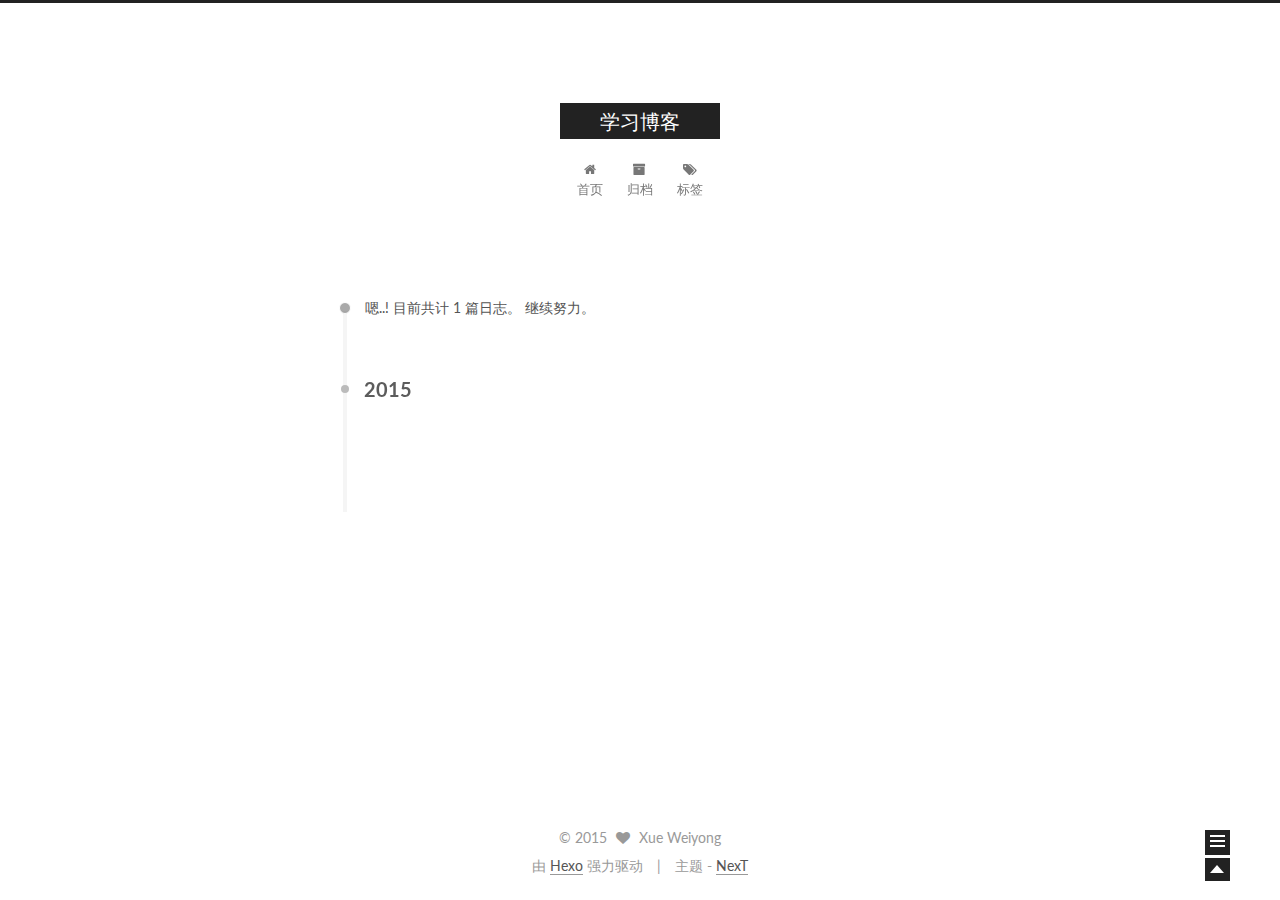
==== archives/2015/index.html @ f79142b6 "Site updated: 2015-12-10 18:50:41" ====
<!doctype html>
<html class="theme-next   use-motion ">
<head>
  <meta charset="UTF-8"/>
<meta http-equiv="X-UA-Compatible" content="IE=edge,chrome=1" />
<meta name="viewport" content="width=device-width, initial-scale=1, maximum-scale=1"/>



<meta http-equiv="Cache-Control" content="no-transform" />
<meta http-equiv="Cache-Control" content="no-siteapp" />












  <link href="/vendors/fancybox/source/jquery.fancybox.css?v=2.1.5" rel="stylesheet" type="text/css"/>




  <link href="//fonts.googleapis.com/css?family=Lato:300,400,700,400italic&subset=latin,latin-ext" rel="stylesheet" type="text/css">



<link href="/vendors/font-awesome/css/font-awesome.min.css?v=4.4.0" rel="stylesheet" type="text/css" />

<link href="/css/main.css?v=0.4.5.2" rel="stylesheet" type="text/css" />


  <meta name="keywords" content="Hexo, NexT" />








  <link rel="shortcut icon" type="image/x-icon" href="/favicon.ico?v=0.4.5.2" />






<meta name="description">
<meta property="og:type" content="website">
<meta property="og:title" content="学习博客">
<meta property="og:url" content="http://yoursite.com/archives/2015/index.html">
<meta property="og:site_name" content="学习博客">
<meta property="og:description">
<meta name="twitter:card" content="summary">
<meta name="twitter:title" content="学习博客">
<meta name="twitter:description">



<script type="text/javascript" id="hexo.configuration">
  var CONFIG = {
    scheme: '',
    sidebar: 'post',
    motion: true
  };
</script>

  <title> 归档 | 学习博客 </title>
</head>

<body itemscope itemtype="http://schema.org/WebPage" lang="zh-Hans">

  <!--[if lte IE 8]>
  <div style=' clear: both; height: 59px; padding:0 0 0 15px; position: relative;margin:0 auto;'>
    <a href="http://windows.microsoft.com/en-US/internet-explorer/products/ie/home?ocid=ie6_countdown_bannercode">
      <img src="http://7u2nvr.com1.z0.glb.clouddn.com/picouterie.jpg" border="0" height="42" width="820"
           alt="You are using an outdated browser. For a faster, safer browsing experience, upgrade for free today or use other browser ,like chrome firefox safari."
           style='margin-left:auto;margin-right:auto;display: block;'/>
    </a>
  </div>
<![endif]-->
  






  <div class="container one-column  page-archive ">
    <div class="headband"></div>

    <header id="header" class="header" itemscope itemtype="http://schema.org/WPHeader">
      <div class="header-inner"><div class="site-meta ">
  

  <div class="custom-logo-site-title">
    <a href="/"  class="brand" rel="start">
      <span class="logo-line-before"><i></i></span>
      <span class="site-title">学习博客</span>
      <span class="logo-line-after"><i></i></span>
    </a>
  </div>
  <p class="site-subtitle"></p>
</div>

<div class="site-nav-toggle">
  <button>
    <span class="btn-bar"></span>
    <span class="btn-bar"></span>
    <span class="btn-bar"></span>
  </button>
</div>

<nav class="site-nav">
  

  
    <ul id="menu" class="menu ">
      
        
        <li class="menu-item menu-item-home">
          <a href="/" rel="section">
            
              <i class="menu-item-icon fa fa-home fa-fw"></i> <br />
            
            首页
          </a>
        </li>
      
        
        <li class="menu-item menu-item-archives">
          <a href="/archives" rel="section">
            
              <i class="menu-item-icon fa fa-archive fa-fw"></i> <br />
            
            归档
          </a>
        </li>
      
        
        <li class="menu-item menu-item-tags">
          <a href="/tags" rel="section">
            
              <i class="menu-item-icon fa fa-tags fa-fw"></i> <br />
            
            标签
          </a>
        </li>
      

      
      
    </ul>
  

  
</nav>

 </div>
    </header>

    <main id="main" class="main">
      <div class="main-inner">
        <div id="content" class="content">
          

  <section id="posts" class="posts-collapse">
    <span class="archive-move-on"></span>

    <span class="archive-page-counter">
      
      
      
        
      
      嗯..! 目前共计 1 篇日志。 继续努力。
    </span>

    

      
      
      

      
        
        <div class="collection-title">
          <h2 class="archive-year motion-element" id="archive-year-2015">2015</h2>
        </div>
      
      

      

  <article class="post post-type-normal" itemscope itemtype="http://schema.org/Article">
    <header class="post-header">

      <h1 class="post-title">
        
            <a class="post-title-link" href="/2015/12/10/hello-world/" itemprop="url">
              
                <span itemprop="name">Hello World</span>
              
            </a>
        
      </h1>

      <div class="post-meta">
        <time class="post-time" itemprop="dateCreated"
              datetime="2015-12-10T18:38:47+08:00"
              content="2015-12-10" >
          12-10
        </time>
      </div>

    </header>
  </article>



    

  </section>

  



        </div>

        


        

      </div>

      
        
  
  <div class="sidebar-toggle">
    <div class="sidebar-toggle-line-wrap">
      <span class="sidebar-toggle-line sidebar-toggle-line-first"></span>
      <span class="sidebar-toggle-line sidebar-toggle-line-middle"></span>
      <span class="sidebar-toggle-line sidebar-toggle-line-last"></span>
    </div>
  </div>

  <aside id="sidebar" class="sidebar">
    <div class="sidebar-inner">

      

      

      <section class="site-overview sidebar-panel  sidebar-panel-active ">
        <div class="site-author motion-element" itemprop="author" itemscope itemtype="http://schema.org/Person">
          <img class="site-author-image" src="/images/default_avatar.jpg" alt="Xue Weiyong" itemprop="image"/>
          <p class="site-author-name" itemprop="name">Xue Weiyong</p>
        </div>
        <p class="site-description motion-element" itemprop="description"></p>
        <nav class="site-state motion-element">
          <div class="site-state-item site-state-posts">
            <a href="/archives">
              <span class="site-state-item-count">1</span>
              <span class="site-state-item-name">日志</span>
            </a>
          </div>

          <div class="site-state-item site-state-categories">
            
              <span class="site-state-item-count">0</span>
              <span class="site-state-item-name">分类</span>
              
          </div>

          <div class="site-state-item site-state-tags">
            <a href="/tags">
              <span class="site-state-item-count">0</span>
              <span class="site-state-item-name">标签</span>
              </a>
          </div>

        </nav>

        

        <div class="links-of-author motion-element">
          
        </div>

        
        

        <div class="links-of-author motion-element">
          
        </div>

      </section>

      

    </div>
  </aside>


      
    </main>

    <footer id="footer" class="footer">
      <div class="footer-inner">
        <div class="copyright" >
  
  &copy; 
  <span itemprop="copyrightYear">2015</span>
  <span class="with-love">
    <i class="icon-next-heart fa fa-heart"></i>
  </span>
  <span class="author" itemprop="copyrightHolder">Xue Weiyong</span>
</div>

<div class="powered-by">
  由 <a class="theme-link" href="http://hexo.io">Hexo</a> 强力驱动
</div>

<div class="theme-info">
  主题 -
  <a class="theme-link" href="https://github.com/iissnan/hexo-theme-next">
    NexT
  </a>
</div>



      </div>
    </footer>

    <div class="back-to-top"></div>
  </div>

  <script type="text/javascript" src="/vendors/jquery/index.js?v=2.1.3"></script>

  
  
  
    <script type="text/javascript">
      postMotionOptions = {stagger: 100, drag: true};
    </script>
  


  
    
    

  


  

  
  <script type="text/javascript" src="/vendors/fancybox/source/jquery.fancybox.pack.js"></script>
  <script type="text/javascript" src="/js/fancy-box.js?v=0.4.5.2"></script>


  <script type="text/javascript" src="/js/helpers.js?v=0.4.5.2"></script>
  <script type="text/javascript" src="/vendors/velocity/velocity.min.js"></script>
<script type="text/javascript" src="/vendors/velocity/velocity.ui.min.js"></script>

<script type="text/javascript" src="/js/motion.js?v=0.4.5.2" id="motion.global"></script>


  <script type="text/javascript" src="/vendors/fastclick/lib/fastclick.min.js?v=1.0.6"></script>
  <script type="text/javascript" src="/vendors/jquery_lazyload/jquery.lazyload.js?v=1.9.7"></script>

  
  
    <script type="text/javascript" id="motion.page.archive">
      $('.archive-year').velocity('transition.slideLeftIn');
    </script>
  


  <script type="text/javascript" src="/js/bootstrap.js"></script>

  
  

  
  

</body>
</html>
---- css/main.css ----
/* normalize.css v3.0.2 | MIT License | git.io/normalize */
html {
  font-family: sans-serif; /* 1 */
  -ms-text-size-adjust: 100%; /* 2 */
  -webkit-text-size-adjust: 100%; /* 2 */
}
body {
  margin: 0;
}
article,
aside,
details,
figcaption,
figure,
footer,
header,
hgroup,
main,
menu,
nav,
section,
summary {
  display: block;
}
audio,
canvas,
progress,
video {
  display: inline-block; /* 1 */
  vertical-align: baseline; /* 2 */
}
audio:not([controls]) {
  display: none;
  height: 0;
}
[hidden],
template {
  display: none;
}
a {
  background-color: transparent;
}
a:active,
a:hover {
  outline: 0;
}
abbr[title] {
  border-bottom: 1px dotted;
}
b,
strong {
  font-weight: bold;
}
dfn {
  font-style: italic;
}
h1 {
  font-size: 2em;
  margin: 0.67em 0;
}
mark {
  background: #ff0;
  color: #000;
}
small {
  font-size: 80%;
}
sub,
sup {
  font-size: 75%;
  line-height: 0;
  position: relative;
  vertical-align: baseline;
}
sup {
  top: -0.5em;
}
sub {
  bottom: -0.25em;
}
img {
  border: 0;
}
svg:not(:root) {
  overflow: hidden;
}
figure {
  margin: 1em 40px;
}
hr {
  -moz-box-sizing: content-box;
  box-sizing: content-box;
  height: 0;
}
pre {
  overflow: auto;
}
code,
kbd,
pre,
samp {
  font-family: monospace, monospace;
  font-size: 1em;
}
button,
input,
optgroup,
select,
textarea {
  color: inherit; /* 1 */
  font: inherit; /* 2 */
  margin: 0; /* 3 */
}
button {
  overflow: visible;
}
button,
select {
  text-transform: none;
}
button,
html input[type="button"],
input[type="reset"],
input[type="submit"] {
  -webkit-appearance: button; /* 2 */
  cursor: pointer; /* 3 */
}
button[disabled],
html input[disabled] {
  cursor: default;
}
button::-moz-focus-inner,
input::-moz-focus-inner {
  border: 0;
  padding: 0;
}
input {
  line-height: normal;
}
input[type="checkbox"],
input[type="radio"] {
  box-sizing: border-box; /* 1 */
  padding: 0; /* 2 */
}
input[type="number"]::-webkit-inner-spin-button,
input[type="number"]::-webkit-outer-spin-button {
  height: auto;
}
input[type="search"] {
  -webkit-appearance: textfield; /* 1 */
  -moz-box-sizing: content-box;
  -webkit-box-sizing: content-box; /* 2 */
  box-sizing: content-box;
}
input[type="search"]::-webkit-search-cancel-button,
input[type="search"]::-webkit-search-decoration {
  -webkit-appearance: none;
}
fieldset {
  border: 1px solid #c0c0c0;
  margin: 0 2px;
  padding: 0.35em 0.625em 0.75em;
}
legend {
  border: 0; /* 1 */
  padding: 0; /* 2 */
}
textarea {
  overflow: auto;
}
optgroup {
  font-weight: bold;
}
table {
  border-collapse: collapse;
  border-spacing: 0;
}
td,
th {
  padding: 0;
}
::selection {
  background: #262a30;
  color: #fff;
}
body {
  position: relative;
  font-family: Lato, "PingFang SC", "Microsoft YaHei", sans-serif;
  font-size: 14px;
  line-height: 2;
  color: #555;
  background: #fff;
}
@media (max-width: 767px) {
  body {
    padding-right: 0 !important;
  }
}
@media (min-width: 768px) and (max-width: 991px) {
  body {
    padding-right: 0 !important;
  }
}
@media (min-width: 1600px) {
  body {
    font-size: 16px;
  }
}
h1,
h2,
h3,
h4,
h5,
h6 {
  margin: 0;
  padding: 0;
  font-weight: bold;
  line-height: 1;
  font-family: Lato, "PingFang SC", "Microsoft YaHei", sans-serif;
}
h1 {
  font-size: 22px;
}
@media (max-width: 767px) {
  h1 {
    font-size: 18px;
  }
}
h2 {
  font-size: 20px;
}
@media (max-width: 767px) {
  h2 {
    font-size: 16px;
  }
}
h3 {
  font-size: 18px;
}
@media (max-width: 767px) {
  h3 {
    font-size: 14px;
  }
}
h4 {
  font-size: 16px;
}
@media (max-width: 767px) {
  h4 {
    font-size: 12px;
  }
}
h5 {
  font-size: 14px;
}
@media (max-width: 767px) {
  h5 {
    font-size: 10px;
  }
}
h6 {
  font-size: 12px;
}
@media (max-width: 767px) {
  h6 {
    font-size: 8px;
  }
}
p {
  margin: 0 0 25px 0;
}
a {
  color: #555;
  text-decoration: none;
  border-bottom: 1px solid #999;
}
a:hover {
  color: #222;
  border-bottom-color: #222;
}
ul {
  list-style: none;
}
blockquote {
  margin: 0;
  padding: 0;
}
img {
  display: block;
  margin: auto 0;
  max-width: 100%;
  height: auto;
}
h2,
h3,
h4,
h5,
h6 {
  margin: 20px 0 15px;
}
ul {
  list-style: square;
}
a {
  word-wrap: break-word;
}
hr {
  margin: 40px 0;
  height: 3px;
  border: none;
  background-color: #ddd;
  background-image: repeating-linear-gradient(-45deg, #fff, #fff 4px, transparent 4px, transparent 8px);
}
blockquote {
  padding: 0 15px;
  color: #666;
  border-left: 4px solid #ddd;
}
blockquote cite::before {
  content: "-";
  padding: 0 5px;
}
dt {
  font-weight: 700;
}
dd {
  margin: 0;
  padding: 0;
}
.pullquote {
  width: 45%;
}
.pullquote.left {
  float: left;
  margin-left: 5px;
  margin-right: 10px;
}
.pullquote.right {
  float: right;
  margin-left: 10px;
  margin-right: 5px;
}
.highlight table,
.gist table {
  width: auto;
}
.highlight table td,
.gist table td {
  border: none;
}
.highlight a,
.gist a {
  color: #222 !important;
  text-decoration: none !important;
}
.video-container {
  position: relative;
  padding-top: 60%;
  height: 0;
  overflow: hidden;
}
.video-container iframe,
.video-container object,
.video-container embed {
  position: absolute;
  top: 0;
  left: 0;
  width: 100%;
  height: 100%;
}
table {
  margin: 20px 0;
  width: 100%;
  border-collapse: collapse;
  border-spacing: 0;
  border: 1px solid #ddd;
  font-size: 14px;
}
table>tbody>tr:nth-of-type(odd) {
  background-color: #f9f9f9;
}
table>tbody>tr:hover {
  background-color: #f5f5f5;
}
caption,
th,
td {
  padding: 8px;
  text-align: left;
  vertical-align: middle;
  font-weight: normal;
}
th,
td {
  border-bottom: 3px solid #ddd;
  border-right: 1px solid #eee;
}
th {
  padding-bottom: 10px;
  font-weight: 700;
}
td {
  border-bottom-width: 1px;
}
.text-left {
  text-align: left;
}
.text-center {
  text-align: center;
}
.text-right {
  text-align: right;
}
.text-justify {
  text-align: justify;
}
.text-nowrap {
  white-space: nowrap;
}
.text-lowercase {
  text-transform: lowercase;
}
.text-uppercase {
  text-transform: uppercase;
}
.text-capitalize {
  text-transform: capitalize;
}
.center-block {
  display: block;
  margin-left: auto;
  margin-right: auto;
}
.clearfix:before,
.clearfix:after {
  content: " ";
  display: table;
}
.clearfix:after {
  clear: both;
}
.full-image.full-image.full-image {
  border: none;
  max-width: 100%;
  width: auto;
  margin: 0;
}
@media (min-width: 992px) {
  .full-image.full-image.full-image {
    max-width: none;
    width: 126%;
    margin: 0 -13%;
  }
}
.use-motion .motion-element {
  opacity: 0;
}
pre,
.highlight {
  background: #f7f7f7;
  margin: 20px 0;
  padding: 15px;
  overflow: auto;
  font-size: 13px;
  color: #4d4d4c;
  line-height: 1.6;
}
.highlight .gutter pre,
.gist .gist-file .gist-data .line-numbers {
  color: #666;
}
pre,
code {
  font-family: "Input Mono", "PT Mono", Consolas, Monaco, Menlo, monospace;
}
code {
  word-break: break-all;
  background: #eee;
  text-shadow: 0 1px #fff;
  padding: 0 0.3em;
}
pre code {
  background: none;
  text-shadow: none;
  padding: 0;
}
.highlight pre {
  border: none;
  margin: 0;
  padding: 1px;
}
.highlight table {
  margin: 0;
  width: auto;
  border: none;
}
.highlight td {
  border: none;
  padding: 0;
}
.highlight figcaption {
  font-size: 0.85em;
  color: #8e908c;
  line-height: 1em;
  margin-bottom: 1em;
}
.highlight figcaption:before,
.highlight figcaption:after {
  content: " ";
  display: table;
}
.highlight figcaption:after {
  clear: both;
}
.highlight figcaption a {
  float: right;
}
.highlight .gutter pre {
  text-align: right;
  padding-right: 20px;
}
.highlight .line {
  height: 20px;
}
.gist {
  margin: 20px 0;
  border-style: solid;
  border-color: #ccc;
  border-width: 1px 0;
  background: #f7f7f7;
  padding: 15px 40px 15px 15px;
}
.gist .gist-file {
  border: none;
  font-family: "Input Mono", "PT Mono", Consolas, Monaco, Menlo, monospace;
  margin: 0;
}
.gist .gist-file .gist-data {
  background: none;
  border: none;
}
.gist .gist-file .gist-data .line-numbers {
  background: none;
  border: none;
  padding: 0 20px 0 0;
}
.gist .gist-file .gist-data .line-data {
  padding: 0 !important;
}
.gist .gist-file .highlight {
  margin: 0;
  padding: 0;
  border: none;
}
.gist .gist-file .gist-meta {
  background: #f7f7f7;
  color: #8e908c;
  font: 13px Lato, "PingFang SC", "Microsoft YaHei", sans-serif;
  text-shadow: 0 0;
  padding: 0;
  margin-top: 1em;
  margin-left: 40px;
}
.gist .gist-file .gist-meta a {
  color: color-link;
  font-weight: normal;
}
.gist .gist-file .gist-meta a:hover {
  text-decoration: underline;
}
pre .comment {
  color: #8e908c;
}
pre .variable,
pre .attribute,
pre .tag,
pre .regexp,
pre .ruby .constant,
pre .xml .tag .title,
pre .xml .pi,
pre .xml .doctype,
pre .html .doctype,
pre .css .id,
pre .css .class,
pre .css .pseudo {
  color: #c82829;
}
pre .number,
pre .preprocessor,
pre .built_in,
pre .literal,
pre .params,
pre .constant {
  color: #f5871f;
}
pre .ruby .class .title,
pre .css .rules .attribute {
  color: #718c00;
}
pre .string,
pre .value,
pre .inheritance,
pre .header,
pre .ruby .symbol,
pre .xml .cdata {
  color: #718c00;
}
pre .title,
pre .css .hexcolor {
  color: #3e999f;
}
pre .function,
pre .python .decorator,
pre .python .title,
pre .ruby .function .title,
pre .ruby .title .keyword,
pre .perl .sub,
pre .javascript .title,
pre .coffeescript .title {
  color: #4271ae;
}
pre .keyword,
pre .javascript .function {
  color: #8959a8;
}
html,
body {
  height: 100%;
}
.container {
  position: relative;
  min-height: 100%;
}
.header-inner {
  margin: 0 auto;
  padding: 100px 0 70px;
  width: 1200px;
}
.one-column .header-inner {
  width: 700px;
}
@media (min-width: 1600px) {
  .one-column .header-inner {
    width: 900px;
  }
}
.main {
  padding-bottom: 150px;
}
.main-inner {
  margin: 0 auto;
  width: 1200px;
}
.one-column .main-inner {
  width: 700px;
}
@media (min-width: 1600px) {
  .one-column .main-inner {
    width: 900px;
  }
}
.footer {
  position: absolute;
  left: 0;
  bottom: 0;
  width: 100%;
  min-height: 50px;
}
.footer-inner {
  margin: 20px auto;
  width: 1200px;
}
.one-column .footer-inner {
  width: 700px;
}
@media (min-width: 1600px) {
  .one-column .footer-inner {
    width: 900px;
  }
}
.headband {
  height: 3px;
  background: #222;
}
.header {
  background: #fff;
}
.header-inner {
  position: relative;
}
.site-meta {
  margin: 0;
  text-align: center;
}
@media (max-width: 767px) {
  .site-meta {
    text-align: center;
  }
}
.brand {
  position: relative;
  display: inline-block;
  padding: 0 40px;
  color: #fff;
  background: #222;
  border-bottom: none;
  font-family: Lato, "PingFang SC", "Microsoft YaHei", sans-serif;
}
.brand:hover {
  color: #fff;
}
.logo {
  display: inline-block;
  margin-right: 5px;
  line-height: 36px;
  vertical-align: top;
}
.site-title {
  display: inline-block;
  vertical-align: top;
  line-height: 36px;
  font-size: 20px;
  font-weight: normal;
}
.site-subtitle {
  margin-top: 10px;
  font-size: 13px;
  color: #999;
}
.use-motion .brand {
  opacity: 0;
}
.use-motion .logo,
.use-motion .site-title,
.use-motion .site-subtitle {
  opacity: 0;
  position: relative;
  top: -10px;
}
.site-nav-toggle {
  display: none;
  position: absolute;
  top: 10px;
  left: 10px;
}
@media (max-width: 767px) {
  .site-nav-toggle {
    display: block;
  }
}
.site-nav-toggle button {
  margin-top: 2px;
  padding: 9px 10px;
  background: transparent;
  border: none;
}
@media (max-width: 767px) {
  .site-nav {
    display: none;
    margin: 0 -10px;
    clear: both;
    border-top: 1px solid #ddd;
  }
}
@media (min-width: 768px) and (max-width: 991px) {
  .site-nav {
    display: block !important;
  }
}
@media (min-width: 992px) {
  .site-nav {
    display: block !important;
  }
}
.menu {
  margin-top: 20px;
  padding-left: 0;
  text-align: center;
}
@media (max-width: 767px) {
  .menu {
    padding-left: 10px;
  }
}
.menu .menu-item {
  display: inline-block;
  margin: 0 10px;
}
@media screen and (max-width: 767px) {
  .menu .menu-item {
    margin-top: 10px;
  }
}
.menu .menu-item a {
  display: block;
  font-size: 13px;
  text-transform: capitalize;
  line-height: 1.5;
  border-bottom: 1px solid transparent;
  transition-property: border-color;
  transition-duration: 0.2s;
  transition-timing-function: ease-in-out;
  transition-delay: 0s;
}
.menu .menu-item a:hover {
  border-bottom-color: #222;
}
.use-motion .menu-item {
  opacity: 0;
}
.translation {
  margin-top: -20px;
  font-size: 14px;
  color: #999;
}
.post:last-child .post-eof.post-eof.post-eof {
  display: none;
}
.sidebar-toggle {
  position: fixed;
  right: 50px;
  bottom: 45px;
  width: 15px;
  height: 15px;
  padding: 5px;
  background: #222;
  line-height: 0;
  z-index: 1050;
  cursor: pointer;
  -webkit-transform: translateZ(0);
}
@media (min-width: 768px) and (max-width: 991px) {
  .sidebar-toggle {
    display: none;
  }
}
@media (max-width: 767px) {
  .sidebar-toggle {
    display: none;
  }
}
.sidebar-toggle-line {
  position: relative;
  display: inline-block;
  vertical-align: top;
  height: 2px;
  width: 100%;
  background: #fff;
  margin-top: 3px;
}
.sidebar-toggle-line:first-child {
  margin-top: 0;
}
.sidebar {
  width: 0;
  position: fixed;
  right: 0;
  top: 0;
  bottom: 0;
  z-index: 1040;
  box-shadow: inset 0 2px 6px #000;
  background: #222;
  -webkit-transform: translateZ(0);
}
.sidebar a {
  color: #999;
  border-bottom-color: #555;
}
.sidebar a:hover {
  color: #eee;
}
@media (min-width: 768px) and (max-width: 991px) {
  .sidebar {
    display: none !important;
  }
}
@media (max-width: 767px) {
  .sidebar {
    display: none !important;
  }
}
.sidebar-inner {
  position: relative;
  padding: 20px 10px;
  color: #999;
  text-align: center;
}
.site-author-image {
  display: block;
  margin: 0 auto;
  max-width: 96px;
  height: auto;
  border: 2px solid #333;
  padding: 2px;
}
.site-author-name {
  margin: 5px 0 0;
  color: #f5f5f5;
}
.site-description {
  margin-top: 5px;
  font-size: 14px;
  color: #555;
}
.site-state {
  overflow: hidden;
  line-height: 1.4;
}
.site-state-item {
  display: inline-block;
  padding: 0 15px;
  border-left: 1px solid #333;
}
.site-state-item:first-child {
  border-left: none;
}
.site-state-item a {
  border-bottom: none;
}
.site-state-item-count {
  display: block;
  text-align: center;
  font-size: 18px;
}
.site-state-item-name {
  font-size: 13px;
}
.feed-link {
  margin-top: 20px;
}
.feed-link a {
  display: inline-block;
  padding: 0 15px;
  color: #fc6423;
  border: 1px solid #fc6423;
  border-radius: 4px;
}
.feed-link a i {
  color: #fc6423;
  font-size: 14px;
}
.feed-link a:hover {
  color: #fff;
  background: #fc6423;
}
.feed-link a:hover i {
  color: #fff;
}
.links-of-author {
  margin-top: 20px;
}
.links-of-author a {
  display: inline-block;
  vertical-align: middle;
  margin-right: 10px;
  margin-bottom: 10px;
  border-bottom-color: #555;
  font-size: 13px;
}
.links-of-author a:before {
  display: inline-block;
  vertical-align: middle;
  margin-right: 3px;
  content: " ";
  width: 4px;
  height: 4px;
  border-radius: 50%;
  background: #ff1fb5;
}
.sidebar-nav {
  margin: 0 0 20px;
  padding-left: 0;
}
.sidebar-nav li {
  display: inline-block;
  cursor: pointer;
  border-bottom: 1px solid transparent;
  font-size: 15px;
}
.sidebar-nav li:hover {
  color: #f5f5f5;
}
.page-post-detail .sidebar-nav-toc {
  padding: 0 5px;
}
.page-post-detail .sidebar-nav-overview {
  margin-left: 10px;
}
.sidebar-nav .sidebar-nav-active {
  color: #87daff;
  border-bottom-color: #87daff;
}
.sidebar-nav .sidebar-nav-active:hover {
  color: #87daff;
}
.sidebar-panel {
  display: none;
}
.sidebar-panel-active {
  display: block;
}
.post-toc {
  overflow: hidden;
  position: relative;
}
.post-toc-empty {
  font-size: 14px;
  color: #666;
}
.post-toc ol {
  overflow: auto;
  margin: 0;
  padding: 0 10px 10px;
  text-align: left;
  list-style: none;
  font-size: 14px;
}
.post-toc ol a {
  color: #999;
}
.post-toc ol a:hover {
  color: #ccc;
}
.post-toc .nav .nav-child {
  display: none;
}
.post-toc .nav .active > .nav-child {
  display: block;
}
.post-toc .nav .active-current > .nav-child {
  display: block;
}
.post-toc .nav .active-current > .nav-child > .nav-item {
  display: block;
}
.post-toc .nav .active > a {
  color: #ccc;
}
.post-toc .nav .active-current > a {
  color: #87daff;
}
.post-toc .nav .active-current > a:hover {
  color: #87daff;
}
.post-toc-indicator {
  height: 20px;
  text-align: center;
  color: #fff;
  font-size: 14px;
}
.post-toc-indicator-top {
  opacity: 0;
  margin-top: 10px;
}
.post-toc-indicator-bottom {
  position: absolute;
  width: 100%;
}
.footer {
  font-size: 14px;
  color: #999;
}
.footer img {
  border: none;
}
.footer-inner {
  text-align: center;
}
.with-love {
  display: inline-block;
  margin: 0 5px;
}
.powered-by,
.theme-info {
  display: inline-block;
}
.powered-by {
  margin-right: 10px;
}
.powered-by::after {
  content: "|";
  padding-left: 10px;
}
.cc-license {
  margin-top: 10px;
  text-align: center;
}
.cc-license .cc-opacity {
  opacity: 0.7;
  border-bottom: none;
}
.cc-license .cc-opacity:hover {
  opacity: 0.9;
}
.cc-license img {
  display: inline-block;
}
@media (max-width: 767px) {
  body {
    font-size: 14px;
  }
  .header-inner,
  .one-column .header-inner,
  .main-inner,
  .one-column .main-inner,
  .main-inner .content,
  .footer-inner,
  .one-column .footer-inner {
    width: auto;
  }
  .main-inner {
    margin: 20px auto 0;
  }
  .footer-inner {
    padding: 0 10px;
  }
}
.blockquote-center,
.page-home .post-type-quote blockquote,
.page-post-detail .post-type-quote blockquote {
  position: relative;
  margin: 40px 0;
  padding: 0;
  border-left: none;
  text-align: center;
}
.blockquote-center::before,
.page-home .post-type-quote blockquote::before,
.page-post-detail .post-type-quote blockquote::before,
.blockquote-center::after,
.page-home .post-type-quote blockquote::after,
.page-post-detail .post-type-quote blockquote::after {
  position: absolute;
  content: ' ';
  display: block;
  width: 100%;
  height: 24px;
  opacity: 0.2;
  background-repeat: no-repeat;
  background-position: 0 -6px;
  background-size: 22px 22px;
}
.blockquote-center::before,
.page-home .post-type-quote blockquote::before,
.page-post-detail .post-type-quote blockquote::before {
  top: -20px;
  background-image: url("../images/quote-l.svg");
  border-top: 1px solid #ccc;
}
.blockquote-center::after,
.page-home .post-type-quote blockquote::after,
.page-post-detail .post-type-quote blockquote::after {
  bottom: -20px;
  background-image: url("../images/quote-r.svg");
  border-bottom: 1px solid #ccc;
  background-position: 100% 8px;
}
.blockquote-center p,
.page-home .post-type-quote blockquote p,
.page-post-detail .post-type-quote blockquote p,
.blockquote-center div,
.page-home .post-type-quote blockquote div,
.page-post-detail .post-type-quote blockquote div {
  text-align: center;
}
.btn {
  display: inline-block;
  padding: 0 20px;
  font-size: 15px;
  color: #fff;
  background: #222;
  border: 2px solid #222;
  text-decoration: none;
  transition-property: background-color;
  transition-duration: 0.2s;
  transition-timing-function: ease-in-out;
  transition-delay: 0s;
}
.btn:hover {
  border-color: #222;
  color: #222;
  background: #fff;
}
.btn-bar {
  display: block;
  width: 22px;
  height: 2px;
  background: #555;
  border-radius: 1px;
}
.btn-bar+.btn-bar {
  margin-top: 4px;
}
.post-body .fancybox img {
  display: block !important;
  margin: 0 auto;
  cursor: pointer;
  cursor: zoom-out;
  cursor: -webkit-zoom-in;
}
.post-body .image-caption,
.post-body .figure .caption {
  margin: 10px auto 15px;
  text-align: center;
  font-size: 14px;
  color: #999;
  font-weight: bold;
  line-height: 1;
}
.post-sticky-flag {
  display: inline-block;
  font-size: 16px;
  -ms-transform: rotate(30deg);
  transform: rotate(30deg);
}
.posts-expand {
  padding-top: 40px;
}
@media (max-width: 767px) {
  .posts-expand {
    margin: 0 20px;
  }
  .post-body pre,
  .post-body .highlight {
    margin: 0 -20px;
    padding: 10px 20px;
  }
  .post-body pre .gutter pre,
  .post-body .highlight .gutter pre {
    padding-right: 10px;
  }
}
.posts-expand .post-title {
  font-size: 26px;
  text-align: center;
  word-break: break-word;
}
@media (max-width: 767px) {
  .posts-expand .post-title {
    font-size: 22px;
  }
}
.posts-expand .post-title-link {
  display: inline-block;
  position: relative;
  color: #555;
  border-bottom: none;
  line-height: 1.2;
  vertical-align: top;
}
.posts-expand .post-title-link::before {
  content: "";
  position: absolute;
  width: 100%;
  height: 2px;
  bottom: 0;
  left: 0;
  background-color: #000;
  visibility: hidden;
  transform: scaleX(0);
  transition-duration: 0.2s;
  transition-timing-function: ease-in-out;
  transition-delay: 0s;
}
.posts-expand .post-title-link:hover::before {
  visibility: visible;
  transform: scaleX(1);
}
.posts-expand .post-title-link .fa {
  font-size: 16px;
}
.posts-expand .post-meta {
  margin: 3px 0 60px 0;
  color: #999;
  font-size: 12px;
  text-align: center;
}
.posts-expand .post-meta .post-category-list {
  display: inline-block;
  margin: 0;
  padding: 3px;
}
.posts-expand .post-meta .post-category-list-link {
  color: #999;
}
@media (max-width: 767px) {
  .posts-expand .post-comments-count {
    display: none;
  }
}
@media (min-width: 992px) {
  .posts-expand .post-body {
    text-align: justify;
  }
}
.posts-expand .post-body h2,
.posts-expand .post-body h3,
.posts-expand .post-body h4,
.posts-expand .post-body h5,
.posts-expand .post-body h6 {
  padding-top: 10px;
}
.posts-expand .post-body img {
  box-sizing: border-box;
  margin: auto;
  padding: 3px;
  border: 1px solid #ddd;
}
.posts-expand .post-tags {
  margin-top: 40px;
  text-align: center;
}
.posts-expand .post-tags a {
  display: inline-block;
  margin-right: 10px;
  font-size: 13px;
}
.post-nav {
  overflow: hidden;
  margin-top: 60px;
  padding: 10px;
  white-space: nowrap;
  border-top: 1px solid #eee;
}
.post-nav-item {
  display: inline-block;
  width: 50%;
  white-space: normal;
}
.post-nav-item a {
  position: relative;
  display: inline-block;
  line-height: 25px;
  font-size: 14px;
  color: #555;
  border-bottom: none;
}
.post-nav-item a:hover {
  color: #222;
  border-bottom: none;
}
.post-nav-item a:active {
  top: 2px;
}
.post-nav-item a i {
  font-size: 12px;
}
.post-nav-prev {
  text-align: right;
}
.posts-expand .post-eof {
  display: block;
  margin: 80px auto 60px;
  width: 8%;
  height: 1px;
  background: #ccc;
  text-align: center;
}
.post-more-link {
  margin-top: 50px;
}
.posts-expand .post-body .fancybox img {
  margin: 0 auto;
}
@media (max-width: 767px) {
  .posts-collapse {
    margin: 0 20px;
  }
  .posts-collapse .post-title,
  .posts-collapse .post-meta {
    display: block;
    width: auto;
    text-align: left;
  }
}
.posts-collapse {
  margin-left: 55px;
}
@media (max-width: 767px) {
  .posts-collapse {
    margin: 0 20px;
  }
}
.posts-collapse .collection-title {
  position: relative;
  margin: 60px 0;
}
.posts-collapse .collection-title h2 {
  margin-left: 20px;
}
.posts-collapse .collection-title small {
  color: #bbb;
}
.posts-collapse .collection-title::before {
  content: " ";
  position: absolute;
  left: 0;
  top: 50%;
  margin-left: -4px;
  margin-top: -4px;
  width: 8px;
  height: 8px;
  background: #bbb;
  border-radius: 50%;
}
.posts-collapse .post {
  margin: 30px 0;
}
.posts-collapse .post-header {
  position: relative;
  transition-duration: 0.2s;
  transition-timing-function: ease-in-out;
  transition-delay: 0s;
  transition-property: border;
  border-bottom: 1px dashed #ccc;
}
.posts-collapse .post-header::before {
  content: " ";
  position: absolute;
  left: 0;
  top: 12px;
  width: 6px;
  height: 6px;
  margin-left: -4px;
  background: #bbb;
  border-radius: 50%;
  border: 1px solid #fff;
  transition-duration: 0.2s;
  transition-timing-function: ease-in-out;
  transition-delay: 0s;
  transition-property: background;
}
.posts-collapse .post-header:hover {
  border-bottom-color: #666;
}
.posts-collapse .post-header:hover::before {
  background: #222;
}
.posts-collapse .post-meta {
  position: absolute;
  font-size: 12px;
  left: 20px;
  top: 5px;
}
.posts-collapse .post-comments-count {
  display: none;
}
.posts-collapse .post-title {
  margin-left: 60px;
  font-size: 16px;
  font-weight: normal;
  font-family: Lato, "PingFang SC", "Microsoft YaHei", sans-serif;
  line-height: inherit;
}
.posts-collapse .post-title::after {
  margin-left: 3px;
  opacity: 0.6;
}
.posts-collapse .post-title a {
  color: #666;
  border-bottom: none;
}
.page-home .post-type-quote .post-header,
.page-post-detail .post-type-quote .post-header,
.page-home .post-type-quote .post-tags,
.page-post-detail .post-type-quote .post-tags {
  display: none;
}
.pagination {
  margin: 120px 0 40px;
  text-align: center;
  border-top: 1px solid #eee;
}
.page-number-basic,
.pagination .prev,
.pagination .next,
.pagination .page-number,
.pagination .space {
  display: inline-block;
  position: relative;
  top: -1px;
  margin: 0 10px;
  padding: 0 10px;
  line-height: 30px;
}
@media (max-width: 767px) {
  .page-number-basic,
  .pagination .prev,
  .pagination .next,
  .pagination .page-number,
  .pagination .space {
    margin: 0 5px;
  }
}
.pagination .prev,
.pagination .next,
.pagination .page-number {
  border-bottom: 0;
  border-top: 1px solid #eee;
  transition-property: border-color;
  transition-duration: 0.2s;
  transition-timing-function: ease-in-out;
  transition-delay: 0s;
}
.pagination .prev:hover,
.pagination .next:hover,
.pagination .page-number:hover {
  border-top-color: #222;
}
.pagination .space {
  padding: 0;
  margin: 0;
}
.pagination .prev {
  margin-left: 0;
}
.pagination .next {
  margin-right: 0;
}
.pagination .page-number.current {
  color: #fff;
  background: #ccc;
  border-top-color: #ccc;
}
@media (max-width: 767px) {
  .pagination {
    border-top: none;
  }
  .pagination .prev,
  .pagination .next,
  .pagination .page-number {
    margin-bottom: 10px;
    border-top: 0;
    border-bottom: 1px solid #eee;
  }
  .pagination .prev:hover,
  .pagination .next:hover,
  .pagination .page-number:hover {
    border-bottom-color: #222;
  }
}
.comments {
  margin: 60px 20px 0;
}
.tag-cloud {
  text-align: center;
}
.tag-cloud a {
  display: inline-block;
  margin: 10px;
}
.post-gallery {
  display: table;
  table-layout: fixed;
  width: 100%;
  border-collapse: separate;
}
.post-gallery-row {
  display: table-row;
}
.post-gallery .post-gallery-img {
  display: table-cell;
  text-align: center;
  vertical-align: middle;
  border: none;
}
.post-gallery .post-gallery-img img {
  max-width: 100%;
  max-height: 100%;
  border: none;
}
.fancybox-close,
.fancybox-close:hover {
  border: none;
}
.post .group-picture img {
  box-sizing: border-box;
  padding: 0 3px;
  border: none;
}
.post .group-picture-row {
  overflow: hidden;
  margin-top: 6px;
}
.post .group-picture-row:first-child {
  margin-top: 0;
}
.post .group-picture-column {
  float: left;
}
.page-post-detail .post-body .group-picture-column {
  float: none;
  margin-top: 10px;
  width: auto !important;
}
.page-post-detail .post-body .group-picture-column img {
  margin: 0 auto;
}
.page-archive .group-picture-container {
  overflow: hidden;
}
.page-archive .group-picture-row {
  float: left;
}
.page-archive .group-picture-row:first-child {
  margin-top: 6px;
}
.page-archive .group-picture-column {
  max-width: 150px;
  max-height: 150px;
}
.back-to-top {
  position: fixed;
  bottom: 19px;
  right: 50px;
  z-index: 1050;
  width: 15px;
  height: 13px;
  padding: 5px;
  background: #222;
  color: #fff;
  cursor: pointer;
  -webkit-transform: translateZ(0);
}
@media (max-width: 767px) {
  .back-to-top {
    display: none;
  }
}
@media (min-width: 768px) and (max-width: 991px) {
  .back-to-top {
    display: none;
  }
}
.back-to-top:before {
  display: block;
  content: " ";
  margin-top: 2px;
  width: 0;
  height: 0;
  border-width: 0 7px 8px 7px;
  border-color: transparent transparent #fff transparent;
  border-style: solid;
}
.theme-next #ds-thread #ds-reset {
  color: #555;
}
.theme-next #ds-thread #ds-reset .ds-replybox {
  margin-bottom: 30px;
}
.theme-next #ds-thread #ds-reset .ds-replybox .ds-avatar,
.theme-next #ds-reset .ds-avatar img {
  box-shadow: none;
}
.theme-next #ds-thread #ds-reset .ds-textarea-wrapper {
  border-color: #c7d4e1;
  background: none;
  border-top-right-radius: 3px;
  border-top-left-radius: 3px;
}
.theme-next #ds-thread #ds-reset .ds-textarea-wrapper textarea {
  height: 60px;
}
.theme-next #ds-reset .ds-rounded-top {
  border-radius: 0;
}
.theme-next #ds-thread #ds-reset .ds-post-toolbar {
  box-sizing: border-box;
  border: 1px solid #c7d4e1;
  background: #f6f8fa;
}
.theme-next #ds-thread #ds-reset .ds-post-options {
  height: 40px;
  border: none;
  background: none;
}
.theme-next #ds-thread #ds-reset .ds-toolbar-buttons {
  top: 11px;
}
.theme-next #ds-thread #ds-reset .ds-sync {
  top: 5px;
}
.theme-next #ds-thread #ds-reset .ds-post-button {
  top: 4px;
  right: 5px;
  width: 90px;
  height: 30px;
  border: 1px solid #c5ced7;
  border-radius: 3px;
  background-image: linear-gradient(#fbfbfc, #f5f7f9);
  color: #60676d;
}
.theme-next #ds-thread #ds-reset .ds-post-button:hover {
  background-position: 0 -30px;
  color: #60676d;
}
.theme-next #ds-thread #ds-reset .ds-comments-info {
  padding: 10px 0;
}
.theme-next #ds-thread #ds-reset .ds-sort {
  display: none;
}
.theme-next #ds-thread #ds-reset li.ds-tab a.ds-current {
  border: none;
  background: #f6f8fa;
  color: #60676d;
}
.theme-next #ds-thread #ds-reset li.ds-tab a.ds-current:hover {
  background-color: #e9f0f7;
  color: #60676d;
}
.theme-next #ds-thread #ds-reset li.ds-tab a {
  border-radius: 2px;
  padding: 5px;
}
.theme-next #ds-thread #ds-reset .ds-login-buttons p {
  color: #999;
  line-height: 36px;
}
.theme-next #ds-thread #ds-reset .ds-login-buttons .ds-service-list li {
  height: 28px;
}
.theme-next #ds-thread #ds-reset .ds-service-list a {
  background: none;
  padding: 5px;
  border: 1px solid;
  border-radius: 3px;
  text-align: center;
}
.theme-next #ds-thread #ds-reset .ds-service-list a:hover {
  color: #fff;
  background: #666;
}
.theme-next #ds-thread #ds-reset .ds-service-list .ds-weibo {
  color: #fc9b00;
  border-color: #fc9b00;
}
.theme-next #ds-thread #ds-reset .ds-service-list .ds-weibo:hover {
  background: #fc9b00;
}
.theme-next #ds-thread #ds-reset .ds-service-list .ds-qq {
  color: #60a3ec;
  border-color: #60a3ec;
}
.theme-next #ds-thread #ds-reset .ds-service-list .ds-qq:hover {
  background: #60a3ec;
}
.theme-next #ds-thread #ds-reset .ds-service-list .ds-renren {
  color: #2e7ac4;
  border-color: #2e7ac4;
}
.theme-next #ds-thread #ds-reset .ds-service-list .ds-renren:hover {
  background: #2e7ac4;
}
.theme-next #ds-thread #ds-reset .ds-service-list .ds-douban {
  color: #37994c;
  border-color: #37994c;
}
.theme-next #ds-thread #ds-reset .ds-service-list .ds-douban:hover {
  background: #37994c;
}
.theme-next #ds-thread #ds-reset .ds-service-list .ds-kaixin {
  color: #fef20d;
  border-color: #fef20d;
}
.theme-next #ds-thread #ds-reset .ds-service-list .ds-kaixin:hover {
  background: #fef20d;
}
.theme-next #ds-thread #ds-reset .ds-service-list .ds-netease {
  color: #f00;
  border-color: #f00;
}
.theme-next #ds-thread #ds-reset .ds-service-list .ds-netease:hover {
  background: #f00;
}
.theme-next #ds-thread #ds-reset .ds-service-list .ds-sohu {
  color: #ffcb05;
  border-color: #ffcb05;
}
.theme-next #ds-thread #ds-reset .ds-service-list .ds-sohu:hover {
  background: #ffcb05;
}
.theme-next #ds-thread #ds-reset .ds-service-list .ds-baidu {
  color: #2831e0;
  border-color: #2831e0;
}
.theme-next #ds-thread #ds-reset .ds-service-list .ds-baidu:hover {
  background: #2831e0;
}
.theme-next #ds-thread #ds-reset .ds-service-list .ds-google {
  color: #166bec;
  border-color: #166bec;
}
.theme-next #ds-thread #ds-reset .ds-service-list .ds-google:hover {
  background: #166bec;
}
.theme-next #ds-thread #ds-reset .ds-service-list .ds-weixin {
  color: #00ce0d;
  border-color: #00ce0d;
}
.theme-next #ds-thread #ds-reset .ds-service-list .ds-weixin:hover {
  background: #00ce0d;
}
.theme-next #ds-thread #ds-reset .ds-service-list .ds-more-services {
  border: none;
}
.theme-next #ds-thread #ds-reset .ds-service-list .ds-more-services:hover {
  background: none;
}
.theme-next .this_ua {
  background-color: #ccc !important;
  border-radius: 4px;
  padding: 0 5px !important;
  margin: 1px 1px !important;
  border: 1px solid #bbb !important;
  color: #fff;
  display: inline-block !important;
}
.theme-next .this_ua.admin {
  background-color: #d9534f !important;
  border-color: #d9534f !important;
}
.theme-next .this_ua.platform.iOS,
.theme-next .this_ua.platform.Mac,
.theme-next .this_ua.platform.Windows {
  background-color: #39b3d7 !important;
  border-color: #46b8da !important;
}
.theme-next .this_ua.platform.Linux {
  background-color: #3a3a3a !important;
  border-color: #1f1f1f !important;
}
.theme-next .this_ua.platform.Android {
  background-color: #00c47d !important;
  border-color: #01b171 !important;
}
.theme-next .this_ua.browser.Mobile,
.theme-next .this_ua.browser.Chrome {
  background-color: #5cb85c !important;
  border-color: #4cae4c !important;
}
.theme-next .this_ua.browser.Firefox {
  background-color: #f0ad4e !important;
  border-color: #eea236 !important;
}
.theme-next .this_ua.browser.Maxthon,
.theme-next .this_ua.browser.IE {
  background-color: #428bca !important;
  border-color: #357ebd !important;
}
.theme-next .this_ua.browser.baidu,
.theme-next .this_ua.browser.UCBrowser,
.theme-next .this_ua.browser.Opera {
  background-color: #d9534f !important;
  border-color: #d43f3a !important;
}
.theme-next .this_ua.browser.Android,
.theme-next .this_ua.browser.QQBrowser {
  background-color: #78ace9 !important;
  border-color: #4cae4c !important;
}
.post-spread {
  margin-top: 20px;
  text-align: center;
}
.jiathis_style {
  display: inline-block;
}
.jiathis_style a {
  border: none;
}
.use-motion .post {
  opacity: 0;
}
.page-archive .archive-page-counter {
  position: relative;
  top: 3px;
  left: 20px;
}
@media (max-width: 767px) {
  .page-archive .archive-page-counter {
    top: 5px;
  }
}
.page-archive .posts-collapse {
  position: relative;
}
.page-archive .posts-collapse::after {
  top: 20px;
  left: 0;
  margin-left: -2px;
  width: 4px;
  height: 100%;
  background: #f5f5f5;
  z-index: -1;
}
.page-archive .posts-collapse .archive-move-on {
  position: absolute;
  top: 11px;
  left: 0;
  margin-left: -6px;
  width: 10px;
  height: 10px;
  opacity: 0.5;
  background: #555;
  border: 1px solid #fff;
  border-radius: 50%;
}
.page-archive .posts-collapse::before,
.page-archive .posts-collapse::after {
  content: " ";
  position: absolute;
}
.page-post-detail .sidebar-toggle-line {
  background: #87daff;
}
.page-post-detail .comments {
  overflow: hidden;
}
.category-all-page .category-all-title {
  text-align: center;
}
.category-all-page .category-all {
  margin-top: 20px;
}
.category-all-page .category-list {
  margin: 0;
  padding: 0;
  list-style: none;
}
.category-all-page .category-list-item {
  display: inline-block;
  margin: 10px;
}
.category-all-page .category-list-count {
  color: #bbb;
}
.category-all-page .category-list-count:before {
  display: inline;
  content: " (";
}
.category-all-page .category-list-count:after {
  display: inline;
  content: ") ";
}
.custom-logo .site-meta-headline {
  text-align: center;
}
.custom-logo .brand {
  background: none;
}
.custom-logo .site-title {
  margin: 10px auto 0;
  font-size: 24px;
  color: #222;
}
.custom-logo .site-title a {
  border: none;
}
.custom-logo-image {
  margin: 0 auto;
  padding: 5px;
  max-width: 150px;
  background: #fff;
}
@media (max-width: 767px) {
  .site-nav {
    position: absolute;
    left: 0;
    top: 52px;
    margin: 0;
    width: 100%;
    background: #fff;
    border-bottom: 1px solid #ddd;
  }
}
@media (max-width: 767px) {
  .menu {
    text-align: left;
  }
}
@media (max-width: 767px) {
  .menu .menu-item {
    display: block;
    margin-left: 0;
    vertical-align: top;
  }
}
@media (max-width: 767px) {
  .menu .menu-item br {
    display: none;
  }
}
@media (max-width: 767px) {
  .menu .menu-item-icon {
    font-size: 15px;
  }
}
.site-search {
  position: absolute;
  top: 0;
  right: 0;
  font-size: 0;
}
@media (max-width: 767px) {
  .site-search {
    position: static;
  }
}
.site-search form {
  position: relative;
  vertical-align: top;
  background: #222;
  height: 30px;
  z-index: 10;
}
@media (max-width: 767px) {
  .site-search form {
    background: none;
  }
}
.site-search form input {
  border: none;
  color: #ccc;
  background: transparent url("/images/searchicon.png") no-repeat 10px 40%;
  background-size: 15px 15px;
}
@media (max-width: 767px) {
  .site-search form input {
    color: #222;
  }
}
.use-motion .site-search form {
  top: -50px;
}
@media (max-width: 767px) {
  .use-motion .site-search form {
    top: 0 !important;
  }
}
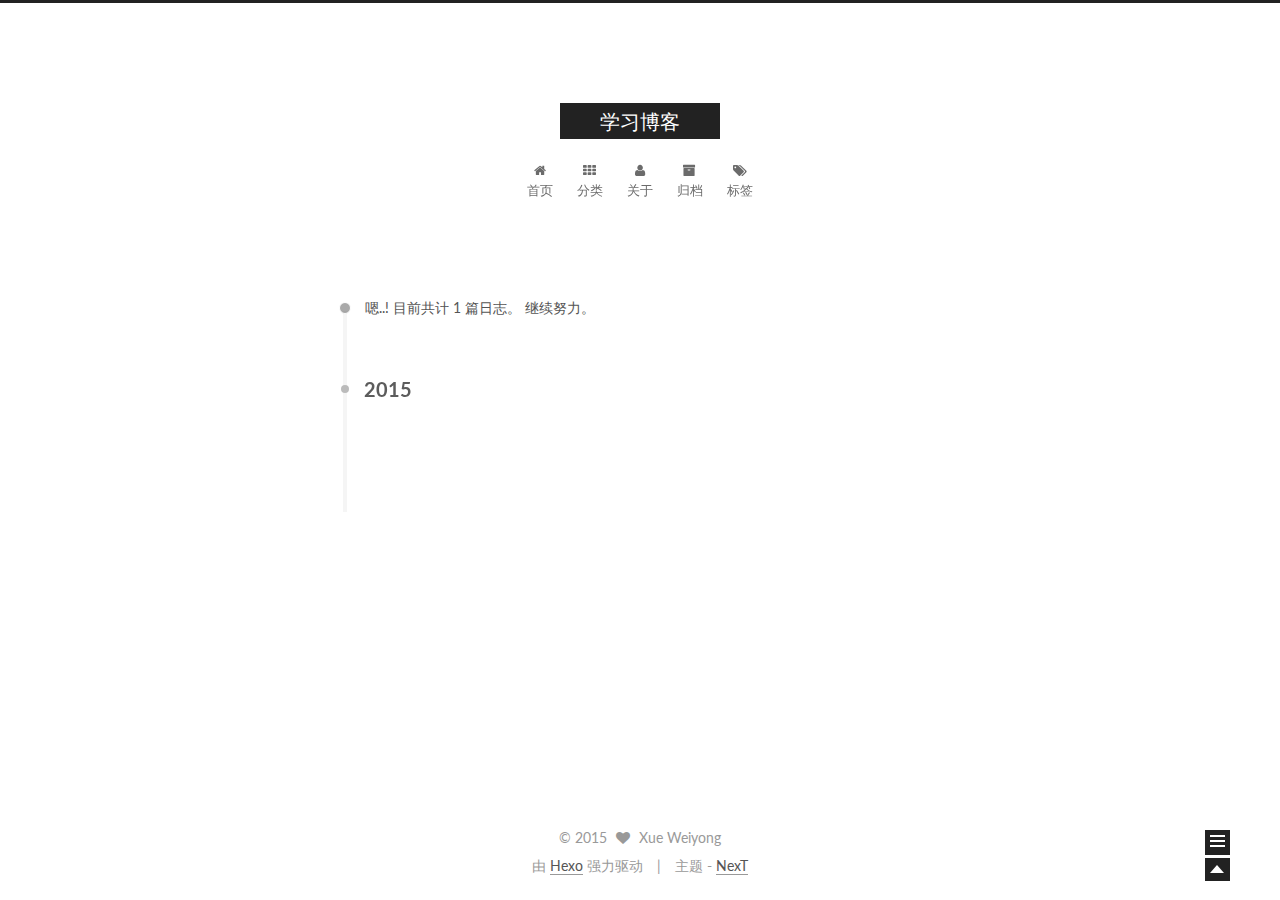
==== commit b4fc1acf: "Site updated: 2015-12-10 18:58:47" ====
--- a/archives/2015/index.html
+++ b/archives/2015/index.html
@@ -130,6 +130,26 @@
               <i class="menu-item-icon fa fa-home fa-fw"></i> <br />
             
             首页
+          </a>
+        </li>
+      
+        
+        <li class="menu-item menu-item-categories">
+          <a href="/categories" rel="section">
+            
+              <i class="menu-item-icon fa fa-th fa-fw"></i> <br />
+            
+            分类
+          </a>
+        </li>
+      
+        
+        <li class="menu-item menu-item-about">
+          <a href="/about" rel="section">
+            
+              <i class="menu-item-icon fa fa-user fa-fw"></i> <br />
+            
+            关于
           </a>
         </li>
       
@@ -274,10 +294,10 @@
           </div>
 
           <div class="site-state-item site-state-categories">
-            
+            <a href="/categories">
               <span class="site-state-item-count">0</span>
               <span class="site-state-item-name">分类</span>
-              
+              </a>
           </div>
 
           <div class="site-state-item site-state-tags">
--- a/css/main.css
+++ b/css/main.css
@@ -457,12 +457,12 @@
 }
 pre,
 .highlight {
-  background: #f7f7f7;
+  background: #1d1f21;
   margin: 20px 0;
   padding: 15px;
   overflow: auto;
   font-size: 13px;
-  color: #4d4d4c;
+  color: #c5c8c6;
   line-height: 1.6;
 }
 .highlight .gutter pre,
@@ -500,7 +500,7 @@
 }
 .highlight figcaption {
   font-size: 0.85em;
-  color: #8e908c;
+  color: #969896;
   line-height: 1em;
   margin-bottom: 1em;
 }
@@ -527,7 +527,7 @@
   border-style: solid;
   border-color: #ccc;
   border-width: 1px 0;
-  background: #f7f7f7;
+  background: #1d1f21;
   padding: 15px 40px 15px 15px;
 }
 .gist .gist-file {
@@ -553,8 +553,8 @@
   border: none;
 }
 .gist .gist-file .gist-meta {
-  background: #f7f7f7;
-  color: #8e908c;
+  background: #1d1f21;
+  color: #969896;
   font: 13px Lato, "PingFang SC", "Microsoft YaHei", sans-serif;
   text-shadow: 0 0;
   padding: 0;
@@ -569,7 +569,7 @@
   text-decoration: underline;
 }
 pre .comment {
-  color: #8e908c;
+  color: #969896;
 }
 pre .variable,
 pre .attribute,
@@ -583,7 +583,7 @@
 pre .css .id,
 pre .css .class,
 pre .css .pseudo {
-  color: #c82829;
+  color: #c66;
 }
 pre .number,
 pre .preprocessor,
@@ -591,11 +591,11 @@
 pre .literal,
 pre .params,
 pre .constant {
-  color: #f5871f;
+  color: #de935f;
 }
 pre .ruby .class .title,
 pre .css .rules .attribute {
-  color: #718c00;
+  color: #b5bd68;
 }
 pre .string,
 pre .value,
@@ -603,11 +603,11 @@
 pre .header,
 pre .ruby .symbol,
 pre .xml .cdata {
-  color: #718c00;
+  color: #b5bd68;
 }
 pre .title,
 pre .css .hexcolor {
-  color: #3e999f;
+  color: #8abeb7;
 }
 pre .function,
 pre .python .decorator,
@@ -617,11 +617,11 @@
 pre .perl .sub,
 pre .javascript .title,
 pre .coffeescript .title {
-  color: #4271ae;
+  color: #81a2be;
 }
 pre .keyword,
 pre .javascript .function {
-  color: #8959a8;
+  color: #b294bb;
 }
 html,
 body {
@@ -965,7 +965,7 @@
   width: 4px;
   height: 4px;
   border-radius: 50%;
-  background: #ff1fb5;
+  background: #ff0ac2;
 }
 .sidebar-nav {
   margin: 0 0 20px;
